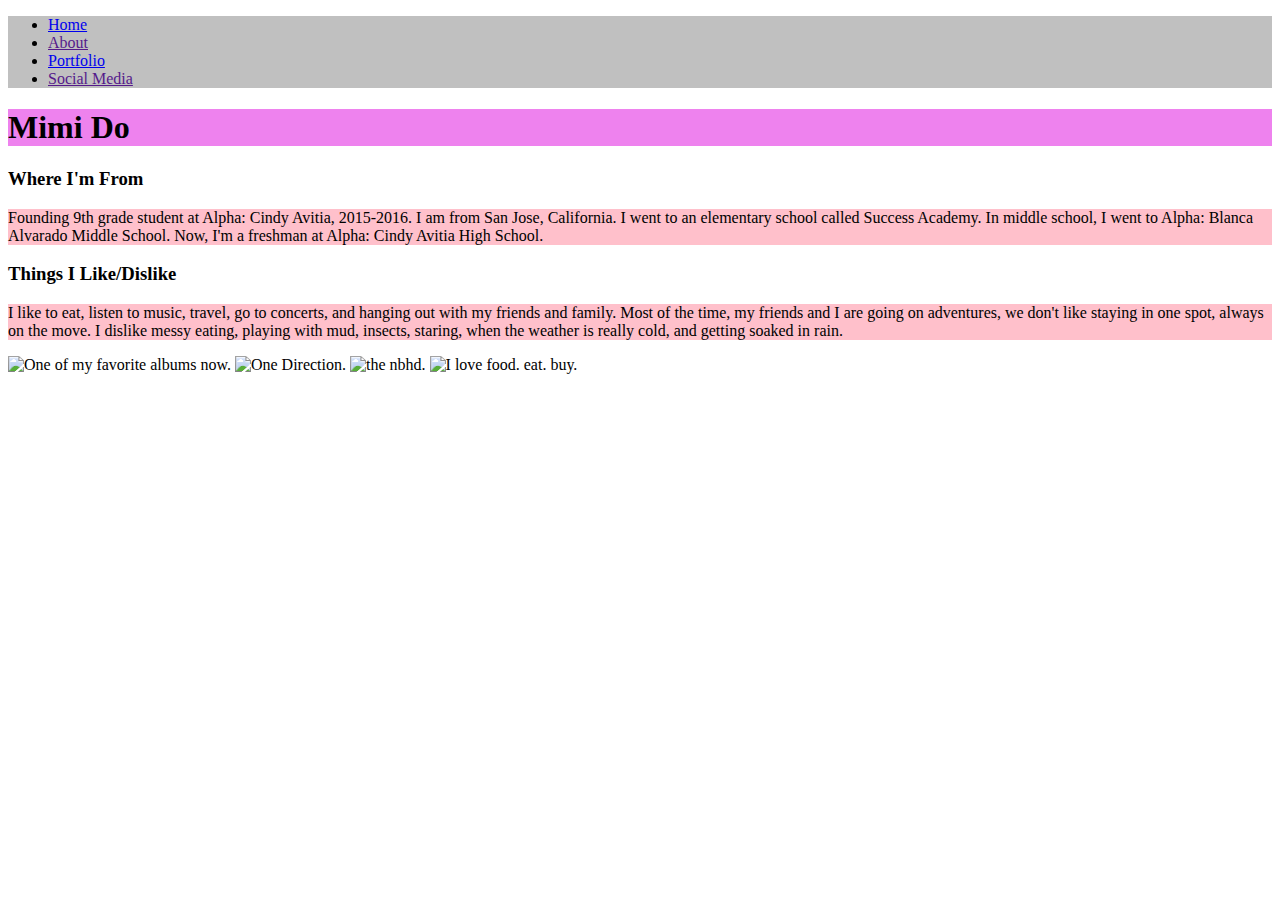
==== index.html @ 92758f87 "changed width to 340 to fill page." ====
<!DOCTYPE html>
<html>
    <head>
        <meta charset="utf-8">
        <title>Mimi's Home</title>
        <style>
            #navbar {
                background-color:silver;
            }
            h1 {
                background-color:violet;
            }
            p {
                background-color:pink;
            }
        </style>
        
    </head>
    
    <body>
        <div id="navbar"> 
        <!--Put links for navbar in this div -->
            <ul>
                <li><a href="https://preview.c9users.io/mido29/mido29githubio/index.html?_c9_id=livepreview3&_c9_host=https://ide.c9.io">Home</a></li>
                <li><a href="">About</a></li>
                <li><a href="https://preview.c9users.io/mido29/mido29githubio/portfolio.html?_c9_id=livepreview0&_c9_host=https://ide.c9.io">Portfolio</a></li>
                <li><a href="">Social Media</a></li>
            </ul>
        </div>
        <div id="main">
        <!-- All main HTML here -->
            <h1> Mimi Do </h1>
            
            <h3> Where I'm From</h3>
            <p> Founding 9th grade student at Alpha: Cindy Avitia, 2015-2016. I am from San Jose, California. I went to an elementary school called Success Academy. In middle school, I went to Alpha: Blanca Alvarado Middle School. Now, I'm a freshman at Alpha: Cindy Avitia High School.</p>
            
            <h3> Things I Like/Dislike</h3>
            <p> I like to eat, listen to music, travel, go to concerts, and hanging out with my friends and family. Most of the time, my friends and I are going on adventures, we don't like staying in one spot, always on the move. I dislike messy eating, playing with mud, insects, staring, when the weather is really cold, and getting soaked in rain.</p>
            <img src= "http://az616578.vo.msecnd.net/files/2016/02/28/635922902146037449762048686_The-1975-I-Like-It-When-You-Sleep-For-You-Are-So-Beautiful-Yet-So-Unaware-of-It-Promo.jpg" width="330" height="250" alt= "One of my favorite albums now.">
            <img src= "http://31.media.tumblr.com/14ff72aba5f47be5d3bab7253564d4ce/tumblr_mlev6jdupt1rmd173o1_500.gif" width="330" height="250" alt= "One Direction."> 
            <img src= "https://s-media-cache-ak0.pinimg.com/236x/de/bc/c4/debcc49ec73cd9858a063312a94308b8.jpg" width="330" height="250" alt= "the nbhd.">
            <img src= "http://s7.favim.com/orig/150802/art-beauty-buy-dark-Favim.com-3046924.gif" width="330" height="250" alt= "I love food. eat. buy.">
        </div>
    </body>
</html>
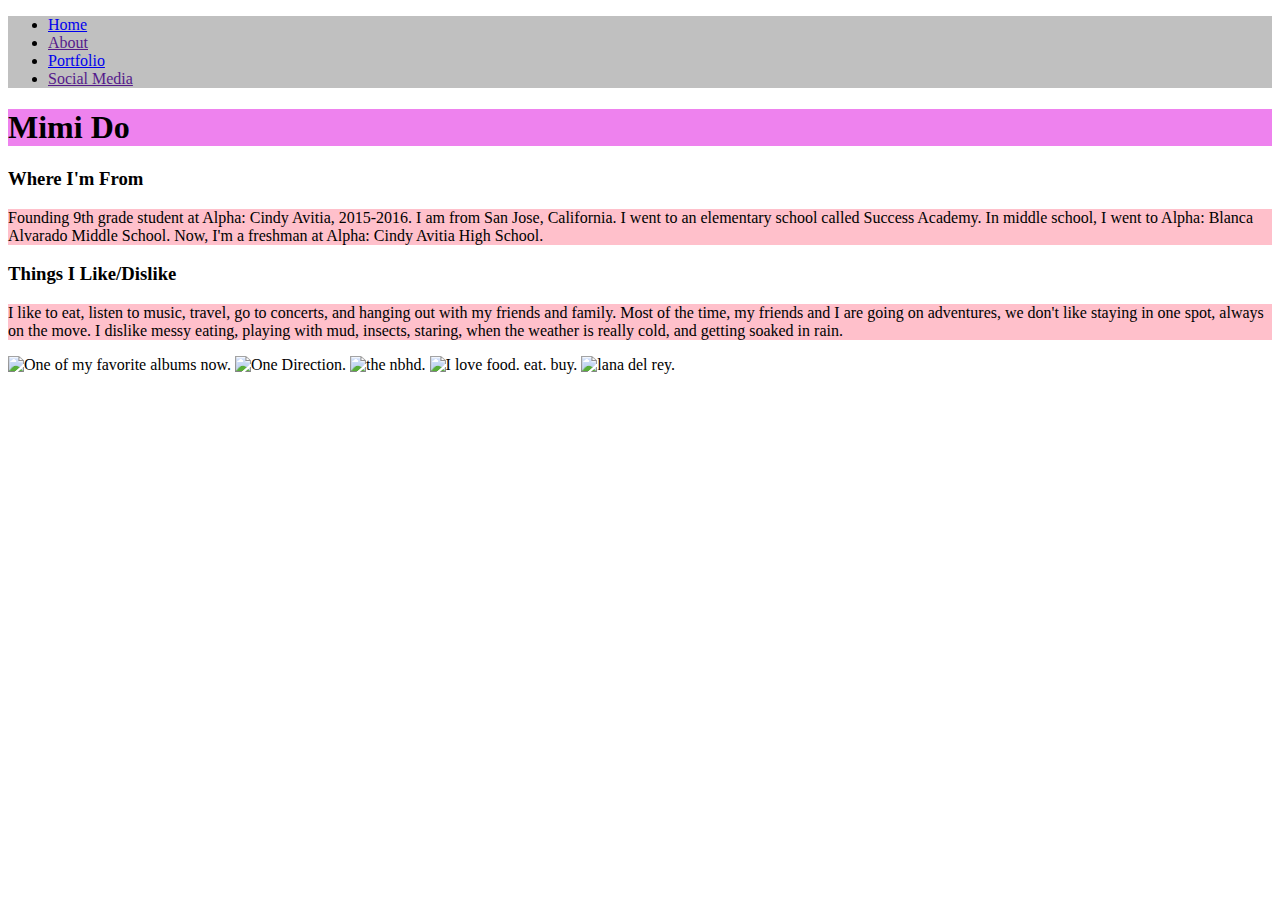
==== commit a03e3a16: "pushing." ====
--- a/index.html
+++ b/index.html
@@ -40,6 +40,7 @@
             <img src= "http://31.media.tumblr.com/14ff72aba5f47be5d3bab7253564d4ce/tumblr_mlev6jdupt1rmd173o1_500.gif" width="330" height="250" alt= "One Direction."> 
             <img src= "https://s-media-cache-ak0.pinimg.com/236x/de/bc/c4/debcc49ec73cd9858a063312a94308b8.jpg" width="330" height="250" alt= "the nbhd.">
             <img src= "http://s7.favim.com/orig/150802/art-beauty-buy-dark-Favim.com-3046924.gif" width="330" height="250" alt= "I love food. eat. buy.">
+            <img src= "http://38.media.tumblr.com/9580165475d4fe6ca47b4913793be189/tumblr_n7n95hxHXx1qcj7k0o3_r1_250.gif" width="330" height="250" alt= "lana del rey.">
         </div>
     </body>
 </html>
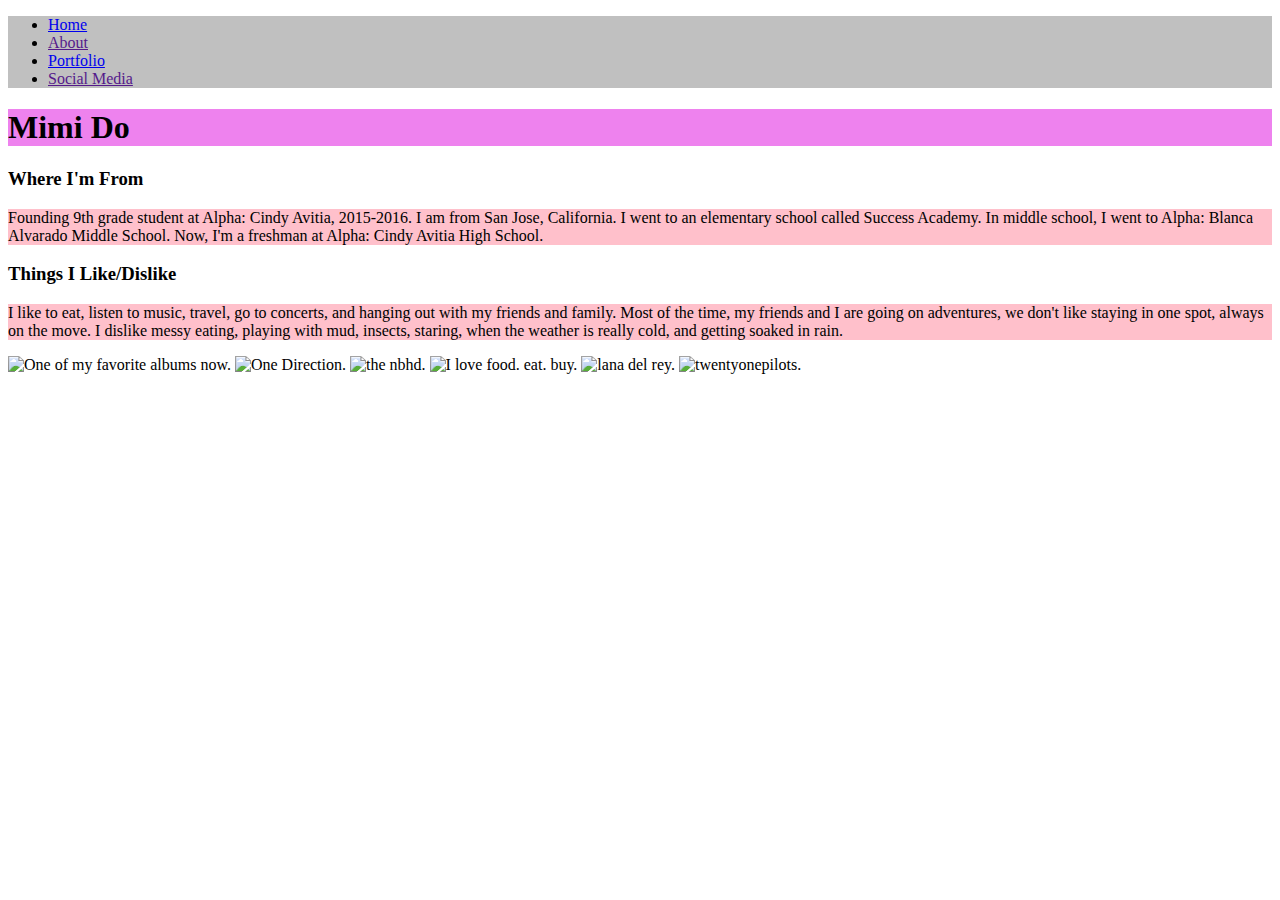
==== commit a8c72923: "added twentyonepilots picture." ====
--- a/index.html
+++ b/index.html
@@ -41,6 +41,7 @@
             <img src= "https://s-media-cache-ak0.pinimg.com/236x/de/bc/c4/debcc49ec73cd9858a063312a94308b8.jpg" width="330" height="250" alt= "the nbhd.">
             <img src= "http://s7.favim.com/orig/150802/art-beauty-buy-dark-Favim.com-3046924.gif" width="330" height="250" alt= "I love food. eat. buy.">
             <img src= "http://38.media.tumblr.com/9580165475d4fe6ca47b4913793be189/tumblr_n7n95hxHXx1qcj7k0o3_r1_250.gif" width="330" height="250" alt= "lana del rey.">
+            <img src= "http://images1.houstonpress.com/imager/u/745xauto/7821654/_twentyonepilots_100215_bmc_violetaalvarez_0012.jpg" width="330" height="250" alt= "twentyonepilots.">
         </div>
     </body>
 </html>
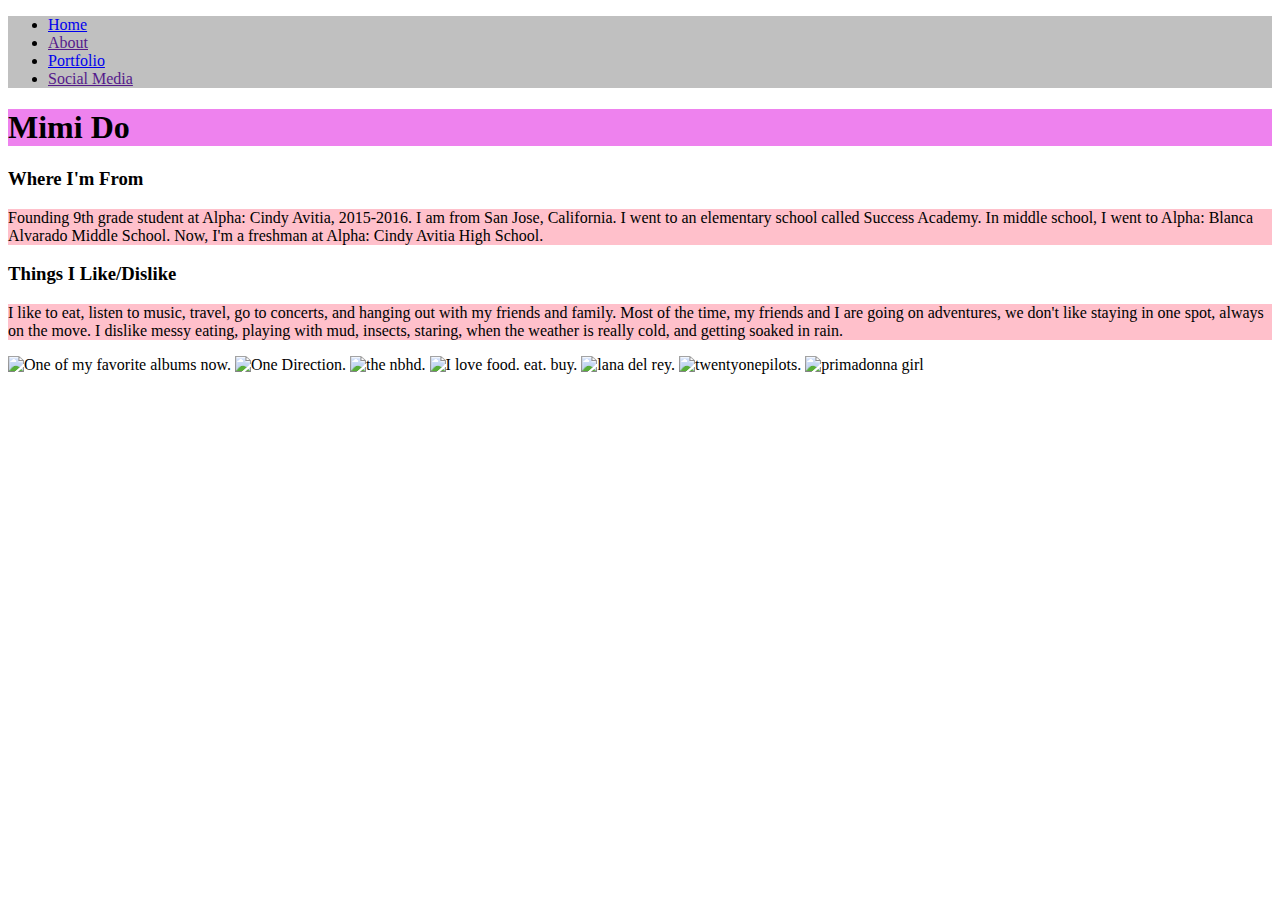
==== commit 350c6699: "design a band starter code." ====
--- a/index.html
+++ b/index.html
@@ -42,6 +42,7 @@
             <img src= "http://s7.favim.com/orig/150802/art-beauty-buy-dark-Favim.com-3046924.gif" width="330" height="250" alt= "I love food. eat. buy.">
             <img src= "http://38.media.tumblr.com/9580165475d4fe6ca47b4913793be189/tumblr_n7n95hxHXx1qcj7k0o3_r1_250.gif" width="330" height="250" alt= "lana del rey.">
             <img src= "http://images1.houstonpress.com/imager/u/745xauto/7821654/_twentyonepilots_100215_bmc_violetaalvarez_0012.jpg" width="330" height="250" alt= "twentyonepilots.">
+            <img src= "https://45.media.tumblr.com/3cbe7c88f9854e3f8deecc9929c8a47c/tumblr_n39yi7bR3E1s8hnhko1_500.gif" width="330" height="250" alt="primadonna girl">
         </div>
     </body>
 </html>
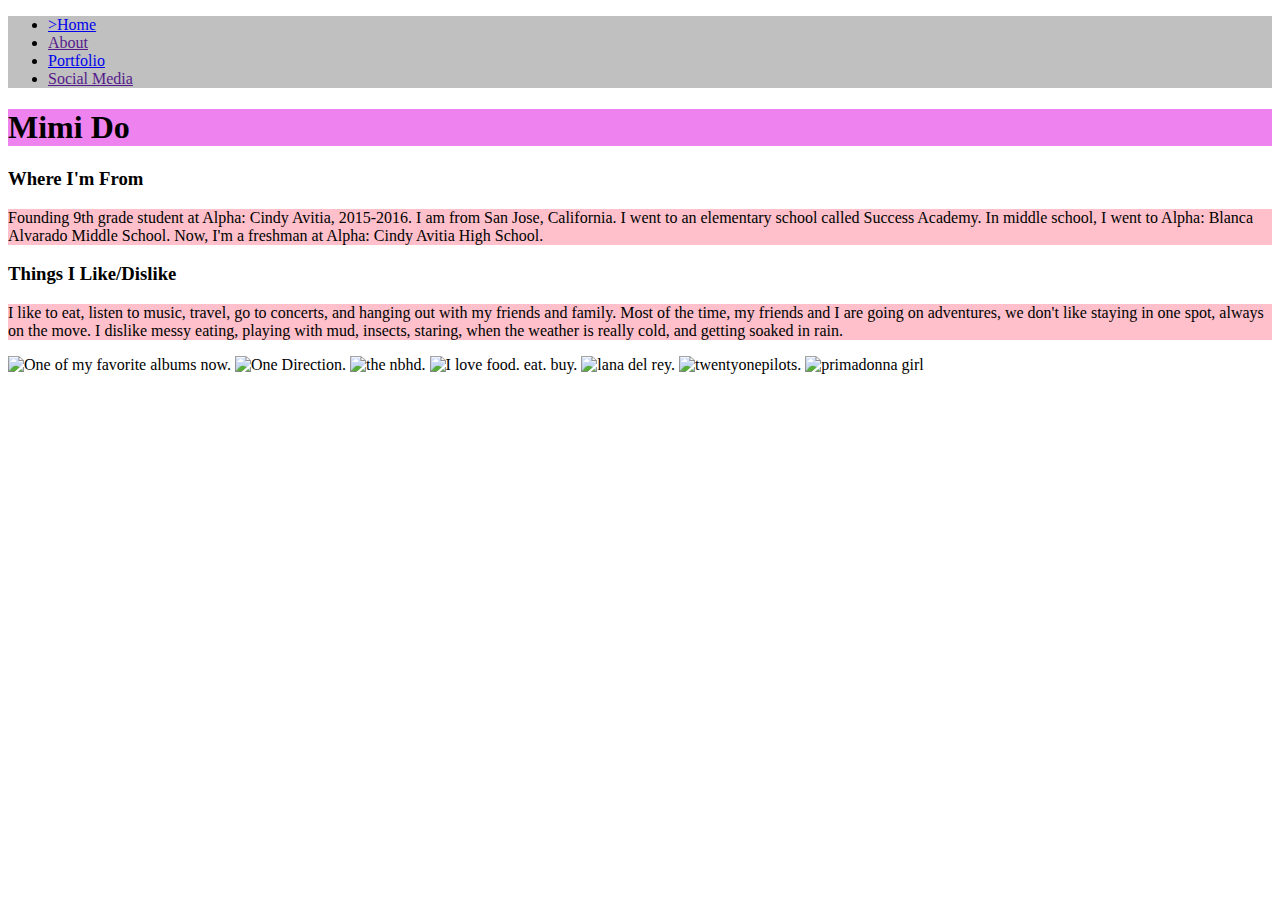
==== commit 2459fe42: "update?" ====
--- a/index.html
+++ b/index.html
@@ -21,9 +21,9 @@
         <div id="navbar"> 
         <!--Put links for navbar in this div -->
             <ul>
-                <li><a href="https://preview.c9users.io/mido29/mido29githubio/index.html?_c9_id=livepreview3&_c9_host=https://ide.c9.io">Home</a></li>
+                <li><a href="mido29.github.io">>Home</a></li>
                 <li><a href="">About</a></li>
-                <li><a href="https://preview.c9users.io/mido29/mido29githubio/portfolio.html?_c9_id=livepreview0&_c9_host=https://ide.c9.io">Portfolio</a></li>
+                <li><a href="mido29.github.io/portfolio">Portfolio</a></li>
                 <li><a href="">Social Media</a></li>
             </ul>
         </div>
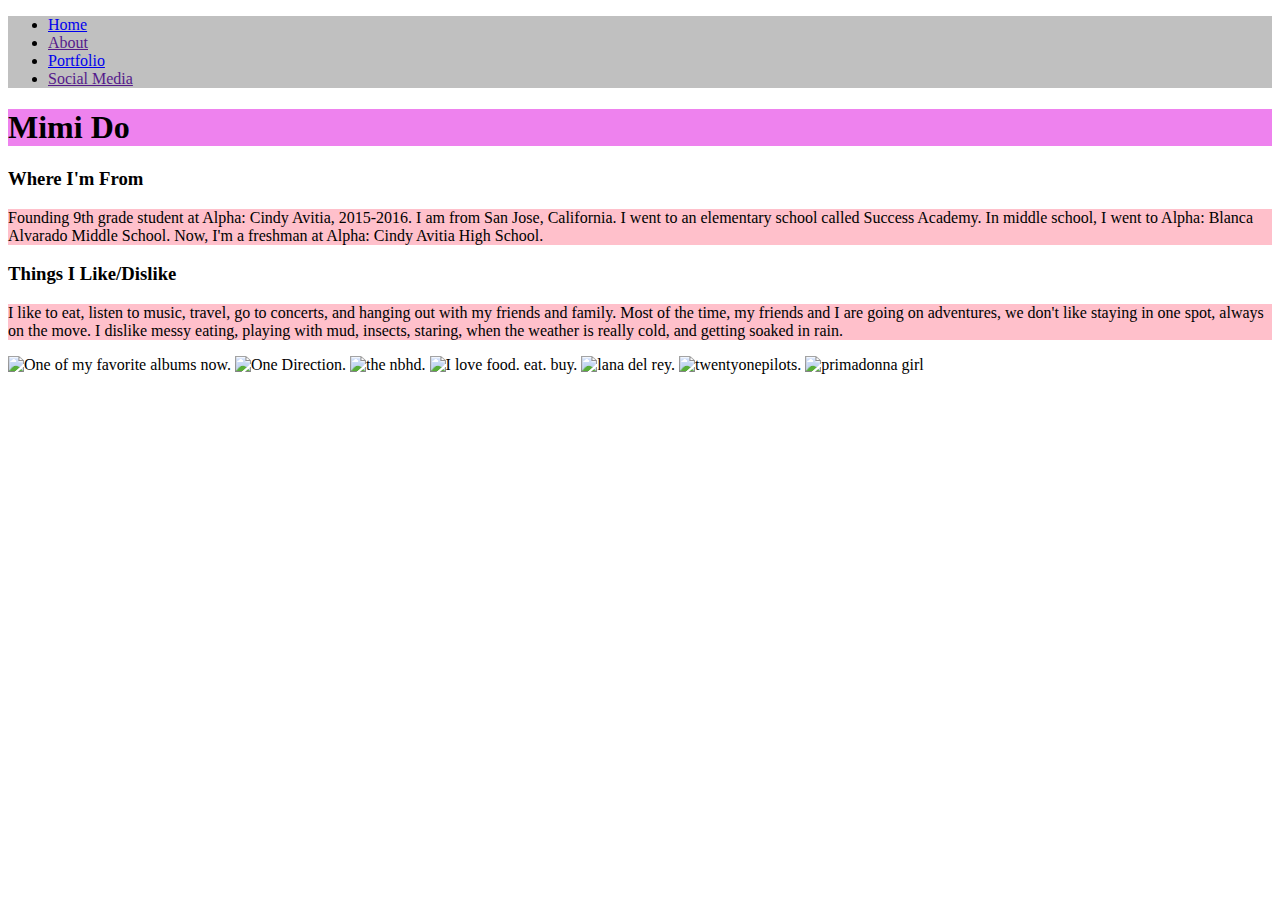
==== commit 6448cd82: "made sure the http:// is in all links." ====
--- a/index.html
+++ b/index.html
@@ -11,7 +11,7 @@
                 background-color:violet;
             }
             p {
-                background-color:pink;
+                background-color: pink;
             }
         </style>
         
@@ -21,9 +21,9 @@
         <div id="navbar"> 
         <!--Put links for navbar in this div -->
             <ul>
-                <li><a href="mido29.github.io">>Home</a></li>
+                <li><a href="http://mido29.github.io">Home</a></li>
                 <li><a href="">About</a></li>
-                <li><a href="mido29.github.io/portfolio">Portfolio</a></li>
+                <li><a href="http://mido29.github.io/portfolio">Portfolio</a></li>
                 <li><a href="">Social Media</a></li>
             </ul>
         </div>
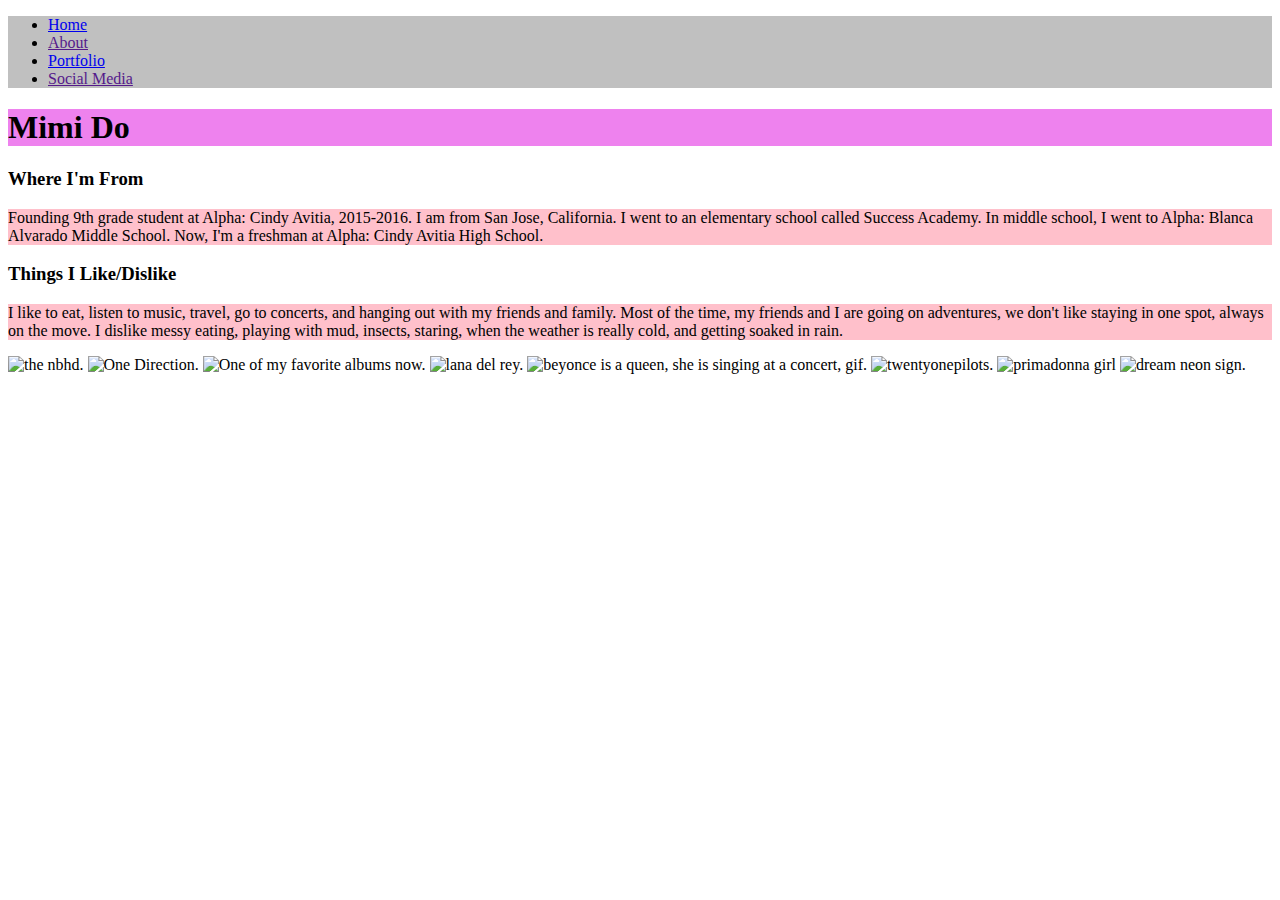
==== commit 86920734: "rearranged the pics and added one." ====
--- a/index.html
+++ b/index.html
@@ -36,13 +36,14 @@
             
             <h3> Things I Like/Dislike</h3>
             <p> I like to eat, listen to music, travel, go to concerts, and hanging out with my friends and family. Most of the time, my friends and I are going on adventures, we don't like staying in one spot, always on the move. I dislike messy eating, playing with mud, insects, staring, when the weather is really cold, and getting soaked in rain.</p>
+            <img src= "https://s-media-cache-ak0.pinimg.com/236x/de/bc/c4/debcc49ec73cd9858a063312a94308b8.jpg" width="330" height="250" alt= "the nbhd.">
+            <img src= "http://31.media.tumblr.com/14ff72aba5f47be5d3bab7253564d4ce/tumblr_mlev6jdupt1rmd173o1_500.gif" width="330" height="250" alt= "One Direction.">
             <img src= "http://az616578.vo.msecnd.net/files/2016/02/28/635922902146037449762048686_The-1975-I-Like-It-When-You-Sleep-For-You-Are-So-Beautiful-Yet-So-Unaware-of-It-Promo.jpg" width="330" height="250" alt= "One of my favorite albums now.">
-            <img src= "http://31.media.tumblr.com/14ff72aba5f47be5d3bab7253564d4ce/tumblr_mlev6jdupt1rmd173o1_500.gif" width="330" height="250" alt= "One Direction."> 
-            <img src= "https://s-media-cache-ak0.pinimg.com/236x/de/bc/c4/debcc49ec73cd9858a063312a94308b8.jpg" width="330" height="250" alt= "the nbhd.">
-            <img src= "http://s7.favim.com/orig/150802/art-beauty-buy-dark-Favim.com-3046924.gif" width="330" height="250" alt= "I love food. eat. buy.">
             <img src= "http://38.media.tumblr.com/9580165475d4fe6ca47b4913793be189/tumblr_n7n95hxHXx1qcj7k0o3_r1_250.gif" width="330" height="250" alt= "lana del rey.">
+            <img src= "https://media.giphy.com/media/AzUiAeIQLBiLe/giphy.gif" width="330" height="250" alt= "beyonce is a queen, she is singing at a concert, gif.">
             <img src= "http://images1.houstonpress.com/imager/u/745xauto/7821654/_twentyonepilots_100215_bmc_violetaalvarez_0012.jpg" width="330" height="250" alt= "twentyonepilots.">
             <img src= "https://45.media.tumblr.com/3cbe7c88f9854e3f8deecc9929c8a47c/tumblr_n39yi7bR3E1s8hnhko1_500.gif" width="330" height="250" alt="primadonna girl">
+            <img src= "https://s-media-cache-ak0.pinimg.com/736x/a8/67/05/a867055c4aeccad6e857f6c6b9a4c39b.jpg" width="330" height="250" alt="dream neon sign.">
         </div>
     </body>
 </html>
